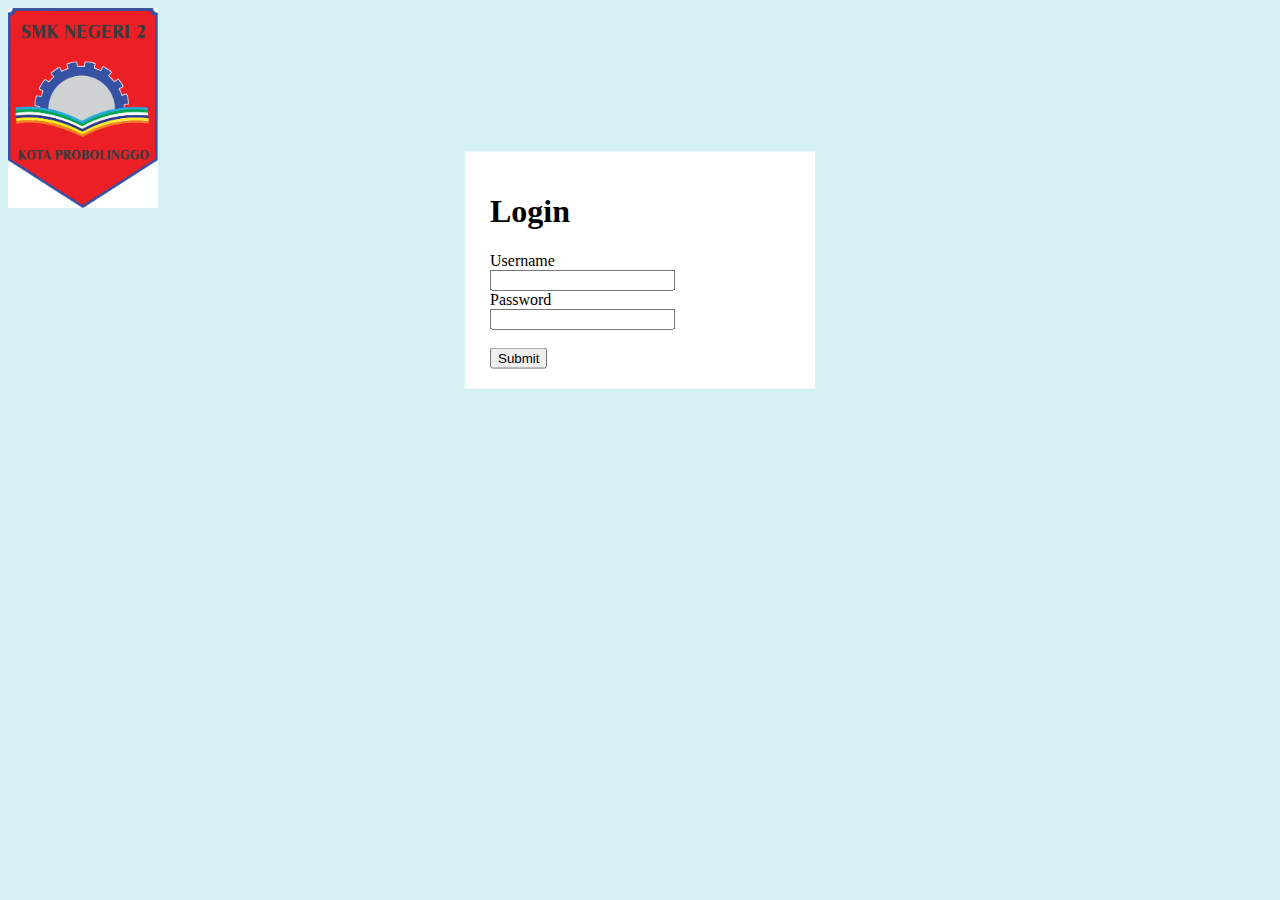
==== index.html @ 1b29f0b9 "Add files via upload" ====
<!DOCTYPE HTML>
<html>
<head>
	<title>Login Sistem Informasi</title>
	<link rel="stylesheet" type="text/css" href="style.css">
	<img src="logo smkn2.jpg" style="width: 150px;height: 200px;">
</head>
<body>
	<div class="container">
		<h1>Login</h1>
		<form action="main.html" method="POST">
			Username<br><input type="text" name="username"><br>
			Password<br><input type="Password"><br><br>
			<input type="submit" name="submit" value="Submit">
		</form>
	</div>
</body>
</html>
---- style.css ----
body{
	background: #d5f0f3;
}
.container{
	position: absolute;
	left: 50%;
	top: 30%;
	transform: translate(-50%,-50%);
	padding: 20px 25px;
	width: 300px;
	background: white;
}
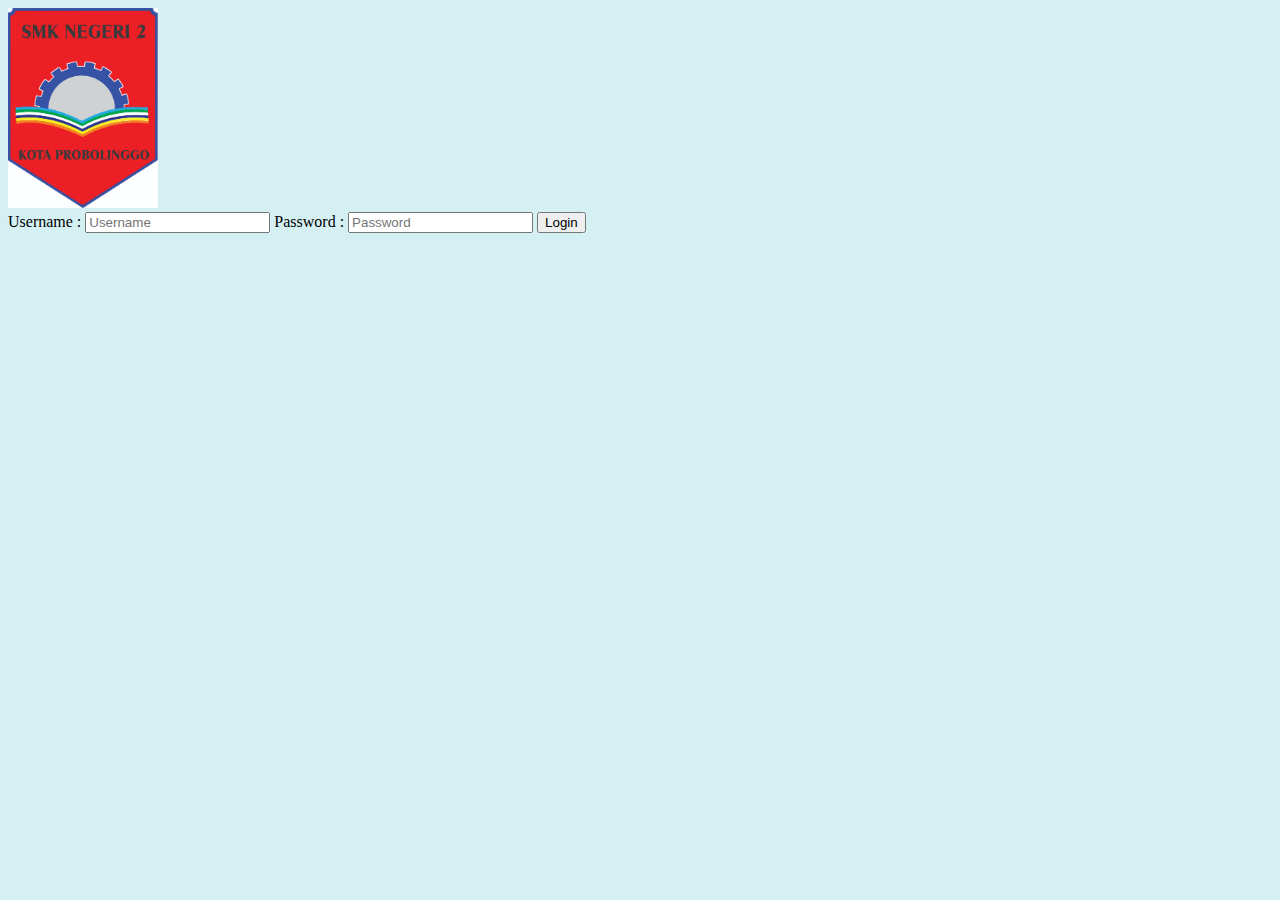
==== commit 6f3a1f1d: "Update and rename indexlogin.html to index.html" ====
--- a/index.html
+++ b/index.html
@@ -6,13 +6,10 @@
 	<img src="logo smkn2.jpg" style="width: 150px;height: 200px;">
 </head>
 <body>
-	<div class="container">
-		<h1>Login</h1>
-		<form action="main.html" method="POST">
-			Username<br><input type="text" name="username"><br>
-			Password<br><input type="Password"><br><br>
-			<input type="submit" name="submit" value="Submit">
-		</form>
-	</div>
+<form action="main.html" method="post">
+Username : <input type="text" name="username" placeholder="Username">
+Password : <input type="password" name="password" placeholder="Password">
+<input type="submit" name="submit" value="Login"> 
+</form>
 </body>
-</html>+</html>
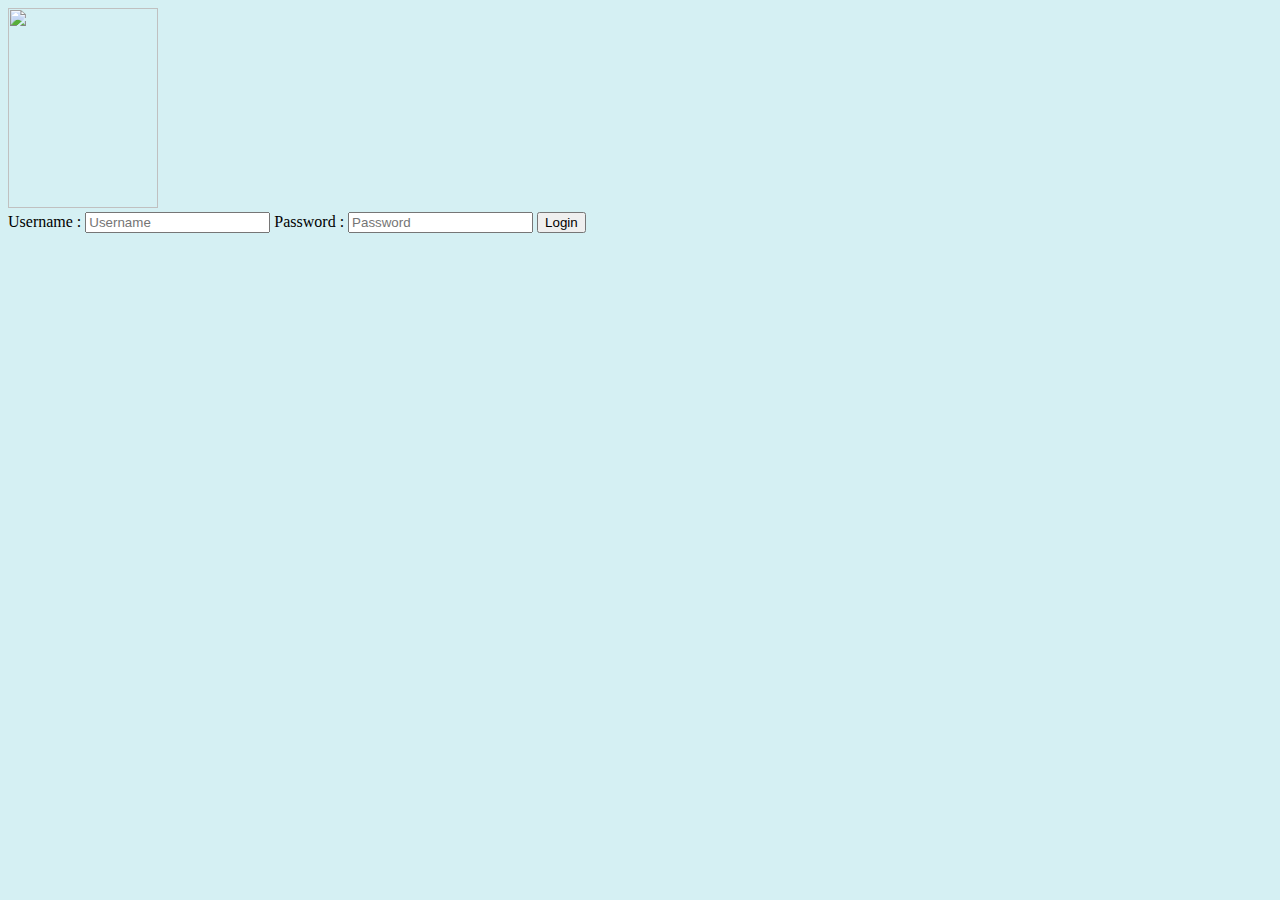
==== commit b6298514: "Update index.html" ====
--- a/index.html
+++ b/index.html
@@ -3,8 +3,20 @@
 <head>
 	<title>Login Sistem Informasi</title>
 	<link rel="stylesheet" type="text/css" href="style.css">
-	<img src="logo smkn2.jpg" style="width: 150px;height: 200px;">
+	<img src="logo.jpg" style="width: 150px;height: 200px;">
+<script type="text/javascript">
+function masuk() {
+  var username = document.login.username.value;
+  var password = document.login.password.value;
+  if (username == "123" && password == "123") {
+      alert("Anda berhasil login!");
+  }
+  else {
+      alert("Maaf, username atau password yang Anda masukkan salah.");
+  }
+}
 </head>
+</script>
 <body>
 <form action="main.html" method="post">
 Username : <input type="text" name="username" placeholder="Username">
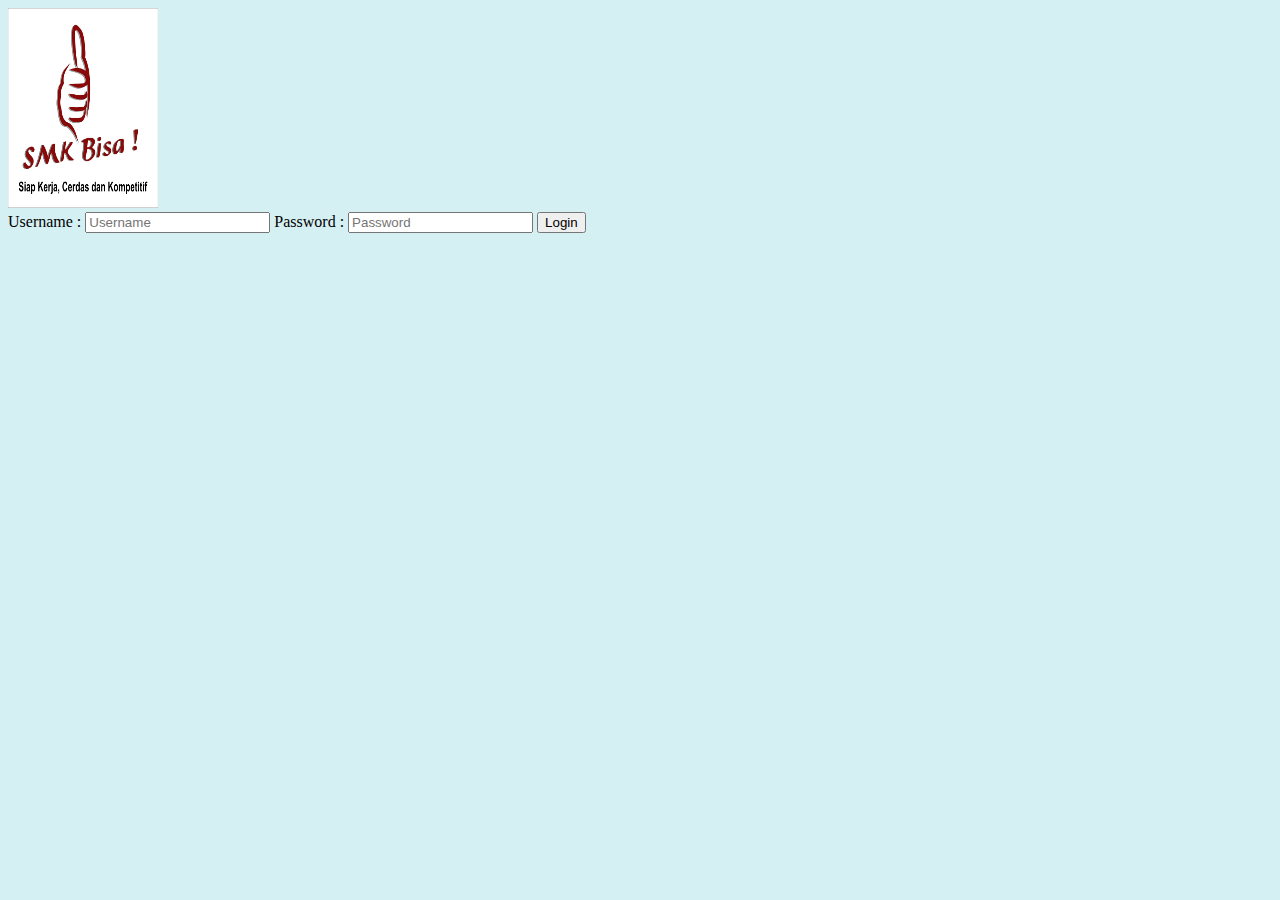
==== commit ffabed24: "Update index.html" ====
--- a/index.html
+++ b/index.html
@@ -3,7 +3,7 @@
 <head>
 	<title>Login Sistem Informasi</title>
 	<link rel="stylesheet" type="text/css" href="style.css">
-	<img src="logo.jpg" style="width: 150px;height: 200px;">
+	<img src="logo smkn2.jpg" style="width: 150px;height: 200px;">
 <script type="text/javascript">
 function masuk() {
   var username = document.login.username.value;
